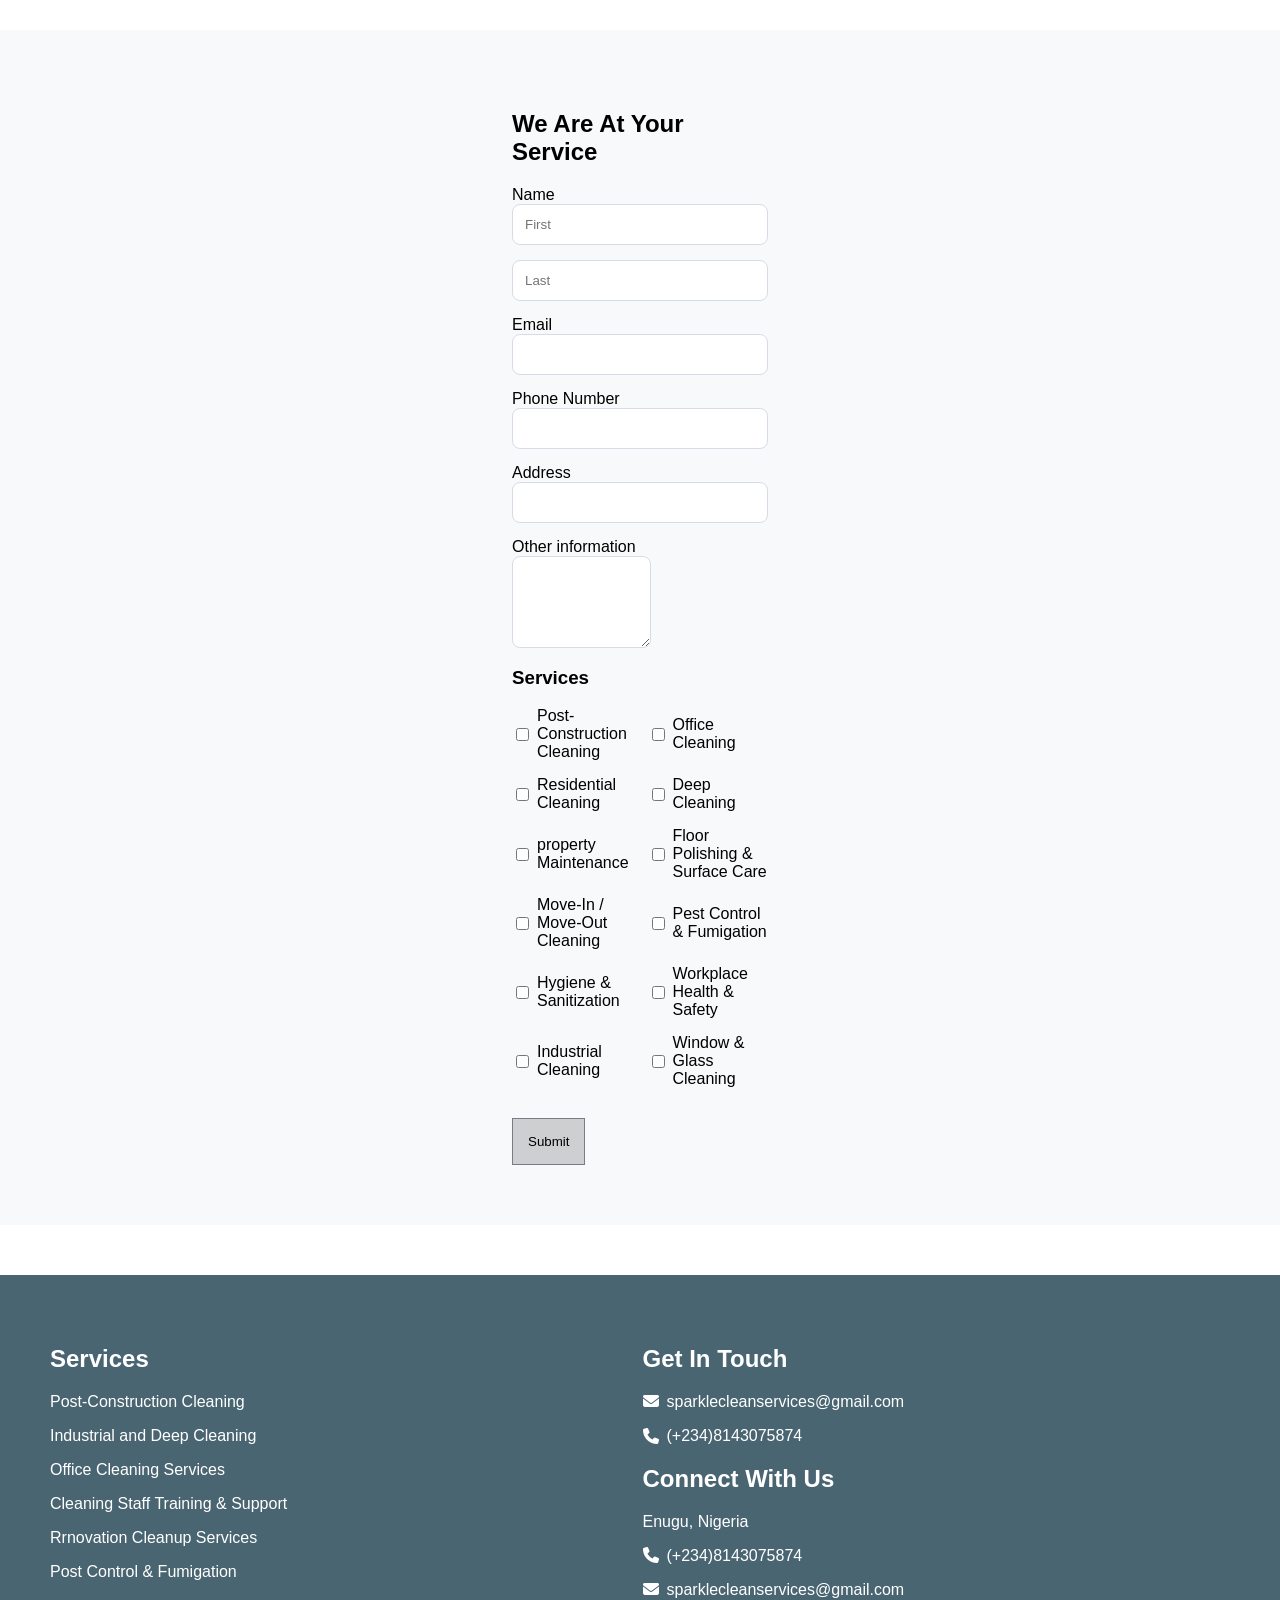
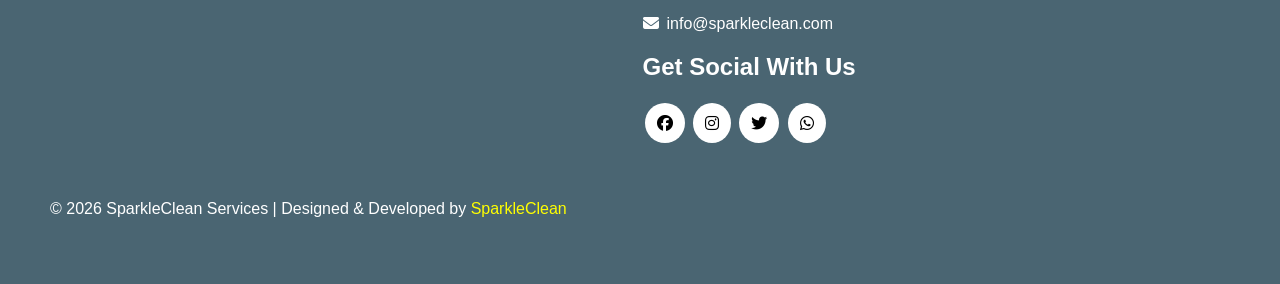
==== about.html @ 7e9b67a4 "Add files via upload" ====
<!DOCTYPE html>
<html lang="en">
<head>
    <meta charset="UTF-8">
    <meta name="viewport" content="width=device-width, initial-scale=1.0">
    <title>About Us Page</title>
    <link rel="stylesheet" href="style.css">
    <link rel="stylesheet" href="https://cdnjs.cloudflare.com/ajax/libs/font-awesome/6.5.0/css/all.min.css">
</head>
<body>
    

    <section class="form-section">
        <form class="form-container">
            <h2>We Are At Your Service</h2>

            <div class="form-group">
                <label for="name">Name</label>
                <input type="text" placeholder="First" id="name">
                <input type="text" placeholder="Last" id="name">

                <label for="email">Email</label>
                <input type="email" id="email">

                <label for="tel">Phone Number</label>
                <input type="tel" id="tel">

                <label for="address">Address</label>
                <input type="text" id="address">

                <label for="info">Other information</label>
                <textarea id="info"></textarea>
            </div>

            <h3>Services</h3>

            <div class="services">
                <label><input type="checkbox">Post-Construction Cleaning</label>
                <label><input type="checkbox">Office Cleaning</label>
                <label><input type="checkbox">Residential Cleaning</label>
                <label><input type="checkbox">Deep Cleaning</label>
                <label><input type="checkbox">property Maintenance</label>
                <label><input type="checkbox">Floor Polishing & Surface Care</label>
                <label><input type="checkbox">Move-In / Move-Out Cleaning</label>
                <label><input type="checkbox">Pest Control & Fumigation</label>
                <label><input type="checkbox">Hygiene & Sanitization</label>
                <label><input type="checkbox">Workplace Health & Safety</label>
                <label><input type="checkbox">Industrial Cleaning</label>
                <label><input type="checkbox">Window & Glass Cleaning</label>          
            </div>
            
            <button type="submit">Submit</button>
        </form>
    </section>

    <footer>
        <div footer-services>
            <h2>Services</h2>
            <p>Post-Construction Cleaning</p>
            <p>Industrial and Deep Cleaning</p>
            <p>Office Cleaning Services</p>
            <p>Cleaning Staff Training & Support</p>
            <p>Rrnovation Cleanup Services</p>
            <p>Post Control & Fumigation</p>
        </div>

        <div class="footer-connect">
            <h2>Get In Touch</h2>

            <a class="contact-item"><span><i class="fa-solid fa-envelope"></i></span>sparklecleanservices@gmail.com</a>
            
            <p class="contact-item"><i class="fa-solid fa-phone"></i></span>(+234)8143075874</p>

            <h2>Connect With Us</h2>

            <div class="connect">
                <div>
                    <p>Enugu, Nigeria</p>

                    <p class="contact-item"><span><i class="fa-solid fa-phone"></i></span>(+234)8143075874</p>

                    <p><a class="contact-item"><span><i class="fa-solid fa-envelope"></i></span>sparklecleanservices@gmail.com</a></p>

                    <p><a class="contact-item"><span><i class="fa-solid fa-envelope"></i></span>info@sparkleclean.com</a></p>
                </div>

                <div class="socials-icons">
                    <h2>Get Social With Us</h2>

                    <i class="fab fa-facebook"></i>
                    <i class="fab fa-instagram"></i>
                    <i class="fab fa-twitter"></i>
                    <i class="fab fa-whatsapp"></i>
                </div>
            </div>
        </div>

        <p class="closing">&copy 2026 SparkleClean Services | Designed & Developed by <span class="developer">SparkleClean</span></p>
    </footer>
</body>
</html>
---- style.css ----
body {
    padding: 0;
    margin: 0;
    font-family: Arial, Helvetica, sans-serif;
    background-color: white;
}

/* styling header */
header {
    display: flex;
    justify-content: space-between;
    width: 65%;
}
header li {
    list-style: none;
}

a {
    text-decoration: none;
    color: black;
}

header i {
    padding: 30px 20px 20px 20px;
    font-size: 25px;
    cursor: pointer;
}

summary {
    display: flex;
    align-items: center;
    cursor: pointer;
    list-style: none;
}

.arrow {
    font-size: 26px;
    align-items: center;
}

.dropdown-menu {
    padding-left: 15px;
    margin-top: 15px;
}

.dropdown-menu li {
    margin: 8px 0;
}

.logo {
    display: flex;
    flex-direction: column;
    justify-content: center;
    align-items: flex-start;
    gap: 0;
    background-color: #1E3A5F;
    margin-top: 10px;
    border-top-right-radius: 25px;
    border-bottom-left-radius: 25px;
    padding: 0 20px;
    color: white;
}

.logo h1, .logo p, .logo .reg {
    margin: 0;
    padding: 0;
    line-height: 0.8;
}

.logo p {
    padding-left: 70px;
}

.logo .reg {
    padding-left: 200px;
}


/* Styling the hero section */
.hero {
    background-color: #1E3A5F;
    width: 100%;
    display: grid;
    grid-template-columns: 1fr 1fr;
    gap: 10px;
    margin-top: 10px;
    height: 450px;
    color: white;
}

.hero-text {
    padding-left: 20px;
    padding-top: 100px;
}

.hero-text h1 {
    font-size: 42px;
}

.hero-text p {
    line-height: 1.6;
}

.hero-image {
    display: flex;
    justify-content: flex-end;
    gap: 15px;
    padding: 30px 20px;
}

.hero-image img {
    width: 150px;
    height: 110px;
    border-radius: 10px;
    object-fit: cover;
}

.hero-text button {
    background-color: #4A6572;
    color: white;
    padding: 15px 20px;
    font-weight: bold;
    font-size: larger;
    border-radius: 3px;
    cursor: pointer;
}


/* Styling the main section */
.main h2 {
    text-align: center;
    font-size: 40px;
    font-weight: lighter;
}

.main p {
    text-align: left;
}

.main img {
    border-radius: 80px;
    width: 90%;
    margin: 30px 0 5px 0;
}


.card-1, .card-2, .card-3{
    display: grid;
    grid-template-columns: repeat(3, 1fr);
    gap: 10px;
}

.card-1-1, .card-1-2, .card-2-1, .card-2-2, .card-2-3, .card-3-2, .card-3-3 {
    background-color: #4A6572;
    border-radius: 30px;
    text-align: center;
    height: 500px;
    padding: 10px;
    color: white;
    margin: 30px 20px 20px 20px;
    line-height: 1.6;
    border: 1px solid rgba(255, 255, 255, 0.08);
    box-shadow: 0px 2px 20px rgba(0, 0, 0, 0.25)
}

.card-1-3, .card-3-1 {
    margin-top: 50px;
    font-size: 25px;
    padding-right: 30px;
}


/* Styling the why-choose section */
.container {
    background-color: #4A6572;
    color: white;
    display: grid;
    grid-template-columns: 1fr 1fr;
    gap: 20px;
}

.left {
    margin-left: 40px;
}

.left img {
    width: 80%;
    margin-top: 10px;
    height: 150px;
    object-fit: cover;
    margin-left: 20%;
}

.left-text {
    display: grid;
    grid-template-columns: 1fr 1fr;
    gap: 10px;
}

.right {
    margin-right: 40px;
}

.right-text {
    display: grid;
    grid-template-columns: 1fr 1fr;
}

.right-image {
    display: flex;
    gap: 15px;
    margin: 40px 0px 20px 40px;
}

.right-image img {
    width: 150px;
    border-radius: 8px;
    object-fit: cover;
    
}


/* Styling the form section */
.form-section {
    width: 100%;
    background-color: #F8F9FA;
    padding: 60px 0;
    margin: 30px 0;
}
.form-container {
    width: 20%;
    margin: 0 auto;
}

.form-group {
    display: flex;
    flex-direction: column;
}

.form-group input {
    padding: 12px;
    margin-bottom: 15px;
    border: 1px solid rgb(141, 136, 136);
    background-color: #FFFFFF;
    border: 1PX solid #D6DCE5;
    border-radius: 8PX;
}

.form-group textarea {
    width: 30%;
    padding: 30px;
    border: 1px solid rgb(141, 136, 136);
    background-color: #FFFFFF;
    border: 1PX solid #D6DCE5;
    border-radius: 8PX;
}

.form-group label {
    cursor: pointer;
}

.services {
    display: grid;
    grid-template-columns: repeat(2, 1fr);
    gap: 15px;
    margin-bottom: 30px;
}

.services label {
    display: flex;
    align-items: center;
    gap: 5px;
}

.form-container button {
    background-color: rgb(206, 207, 209);
    padding: 15px 15px;
    border: 1px solid rgb(120, 124, 132);
    cursor: pointer;
}


/* Styling the footer */
footer {
    background-color: #4A6572;
    color: white;
    margin-top: 50px;
    display: grid;
    grid-template-columns: repeat(2, 1fr);
    gap: 5px;
    padding: 50px;
}

.footer-connect a {
    color: white;
    cursor: pointer;
}

.socials-icons i {
    background-color: white;
    color: black;
    padding: 12px;
    border-radius: 50%;
    margin: 2px;
    cursor: pointer;
}

.contact-item {
    display: flex;
    align-items: center;
    gap: 8px;
}

.closing {
    margin-top: 50px;
}

.developer {
    color: yellow;
    cursor: pointer;
}

/* Styling services pages */
.services-container h1 {
    background-color: #1E3A5F;
    color: white;
    padding: 50px 70px;
    text-align: center;
    font-weight: 600;
    font-size: 50px;
}

.services-container p {
    font-size: 20px;
}

.services-content {
    display: flex;
    gap: 40px;
    padding: 20px;
}

.services-image {
    flex: 1;
}

.services-text {
    flex: 1;
    line-height: 1.6;
}

.services-image img {
    width: 90%;
    height: auto;
    display: block;
    padding-left: 30px;
}

.bottom-text {
    padding: 20px;
    line-height: 1.6;
}



/* Styling for Responsive design */

@media (max-width: 760px) {
    /* header ul { 
        display: none;
    } */

    /* Hero section */
    .hero {
        display: flex;
        flex-direction: column;
        height: 1100px;
    }

    .hero-image {
        display: flex;
        flex-direction: column;
    }

    .hero-image img {
        width: 100%;
        height: auto;
    }

    /* Main section */
    .main h2 {
        text-align: left;
        font-size: 30px;
        padding-left: 10px;
    }

    .card-1, .card-2, .card-3, .container, footer, .left-text, .right-text, .right-image {
        display: flex;
        flex-direction: column;
    }
    
    .card-1-1, .card-1-2, .card-2-1, .card-2-2, .card-2-3, .card-3-2, .card-3-3 {
        margin: 10px 0;
    }

    .card-1-3, .card-3-1 {
        margin-top: 0;
        margin-left: 10px;
    }


    /* Why-choose section */
    .container {
        margin-top: 20px;
    }

    .left, .right {
        margin: 20px;
    }

    .container img {
        width: 100%;
        margin: 0;
        height: auto;
    }

    /* Form section */
    .form-container {
        width: 90%;
        margin: 0 auto;
    }

    .services {
        display: flex;
        flex-direction: column;
    }

    /* Services pages */
    .services-content {
        flex-direction: column;
    }

}
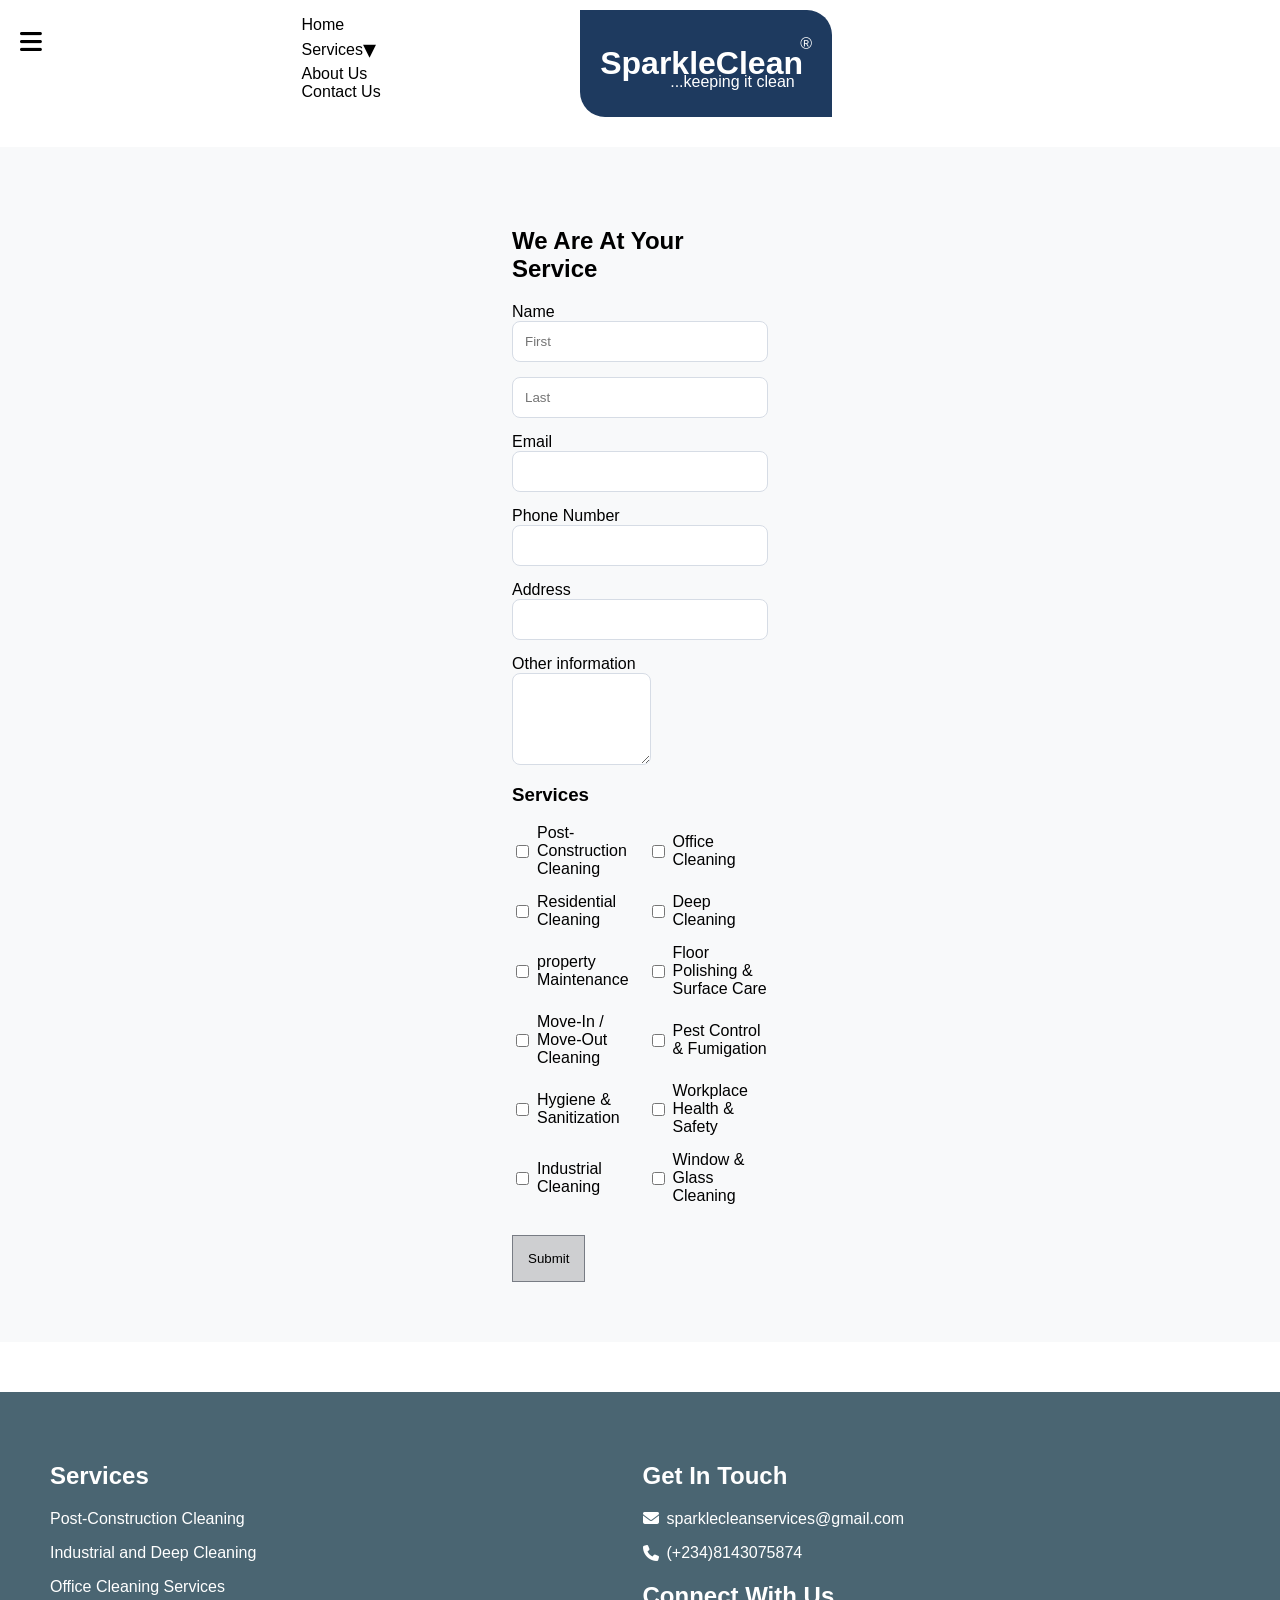
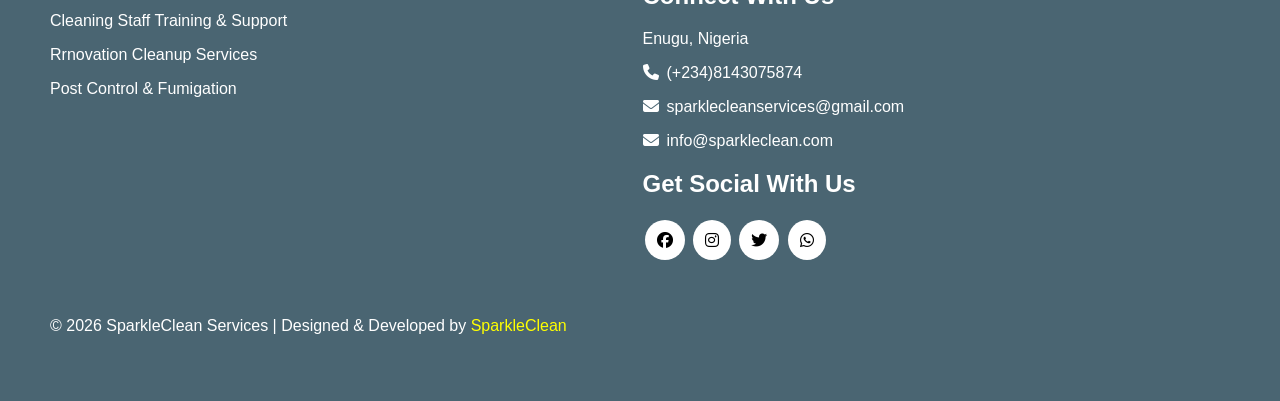
==== commit f9a87a2f: "Add files via upload" ====
--- a/about.html
+++ b/about.html
@@ -8,9 +8,43 @@
     <link rel="stylesheet" href="https://cdnjs.cloudflare.com/ajax/libs/font-awesome/6.5.0/css/all.min.css">
 </head>
 <body>
-    
+    <header>
+        <div><i class="fa-solid fa-bars"></i></div>
 
-    <section class="form-section">
+        <ul>
+            <li><a href="index.html">Home</a></li>
+            <li class="services-dropdown">
+                <details>
+                    <summary>Services<span class="arrow">&#9662</span></summary>
+
+                    <ul class="dropdown-menu">
+                        <li><a href="/services/residential.html">Residential Cleaning</a></li>
+
+                        <li><a href="/services/commercial.html">Commercial Cleaning</a></li>
+
+                        <li><a href="/services/industrial.html">Industrial Cleaning</a></li>
+
+                        <li><a href="/services/maintenance.html">Property Maintenance</a></li>
+
+                        <li><a href="/services/pest-control.html">Pest Control</a></li>
+                    </ul>
+                </details>
+                
+
+                
+            </li>
+            <li><a href="about.html">About Us</a></li>
+            <li><a href="#contact">Contact Us</a></li>
+        </ul>
+
+        <div class="logo">
+            <p class="reg">&reg</p>
+            <h1>SparkleClean</h1>
+            <p>...keeping it clean</p>
+        </div>
+    </header>
+
+    <section id="contact" class="form-section">
         <form class="form-container">
             <h2>We Are At Your Service</h2>
 
--- a/style.css
+++ b/style.css
@@ -3,6 +3,10 @@
     margin: 0;
     font-family: Arial, Helvetica, sans-serif;
     background-color: white;
+}
+
+html {
+    scroll-behavior: smooth;
 }
 
 /* styling header */
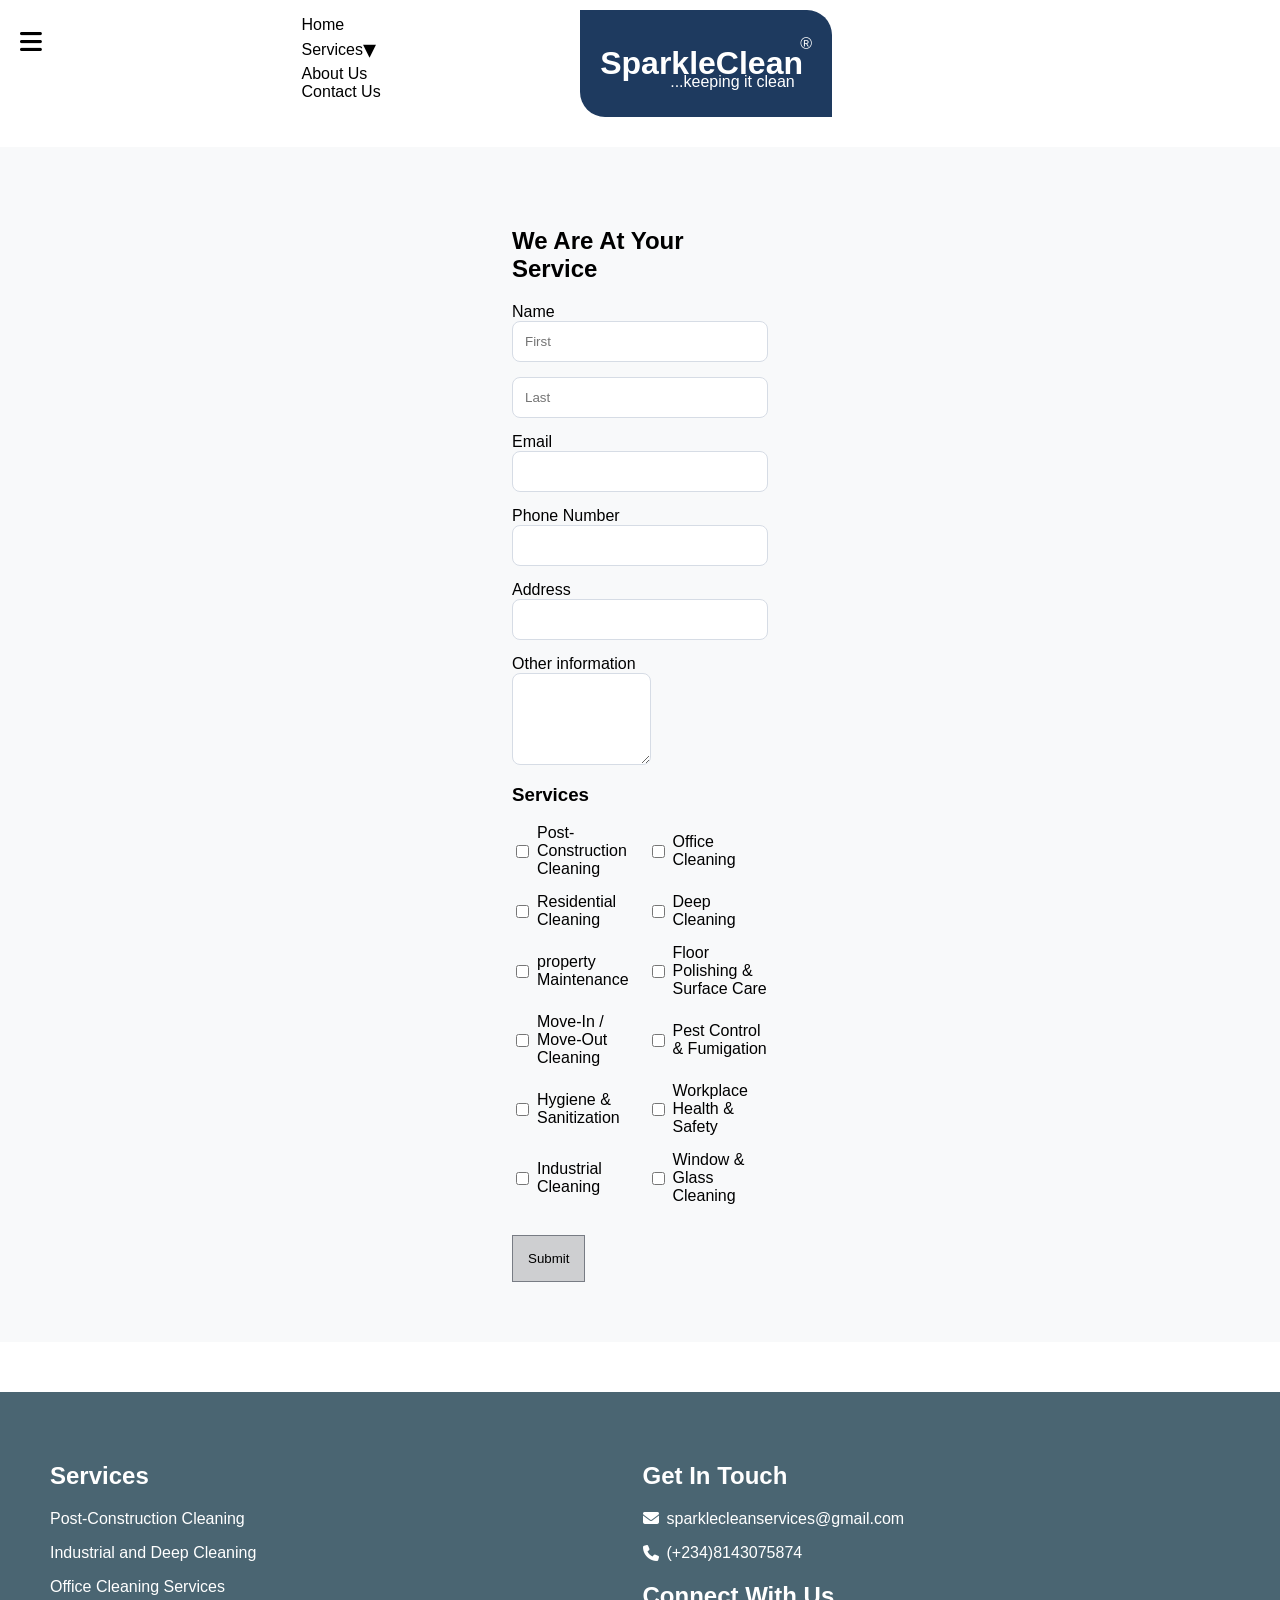
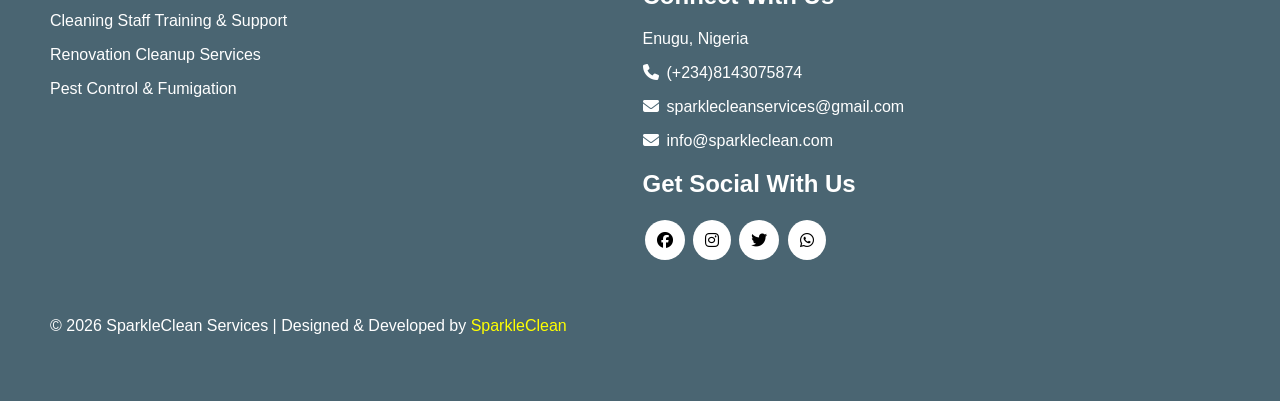
==== commit 338951a1: "Add files via upload" ====
--- a/about.html
+++ b/about.html
@@ -18,15 +18,15 @@
                     <summary>Services<span class="arrow">&#9662</span></summary>
 
                     <ul class="dropdown-menu">
-                        <li><a href="/services/residential.html">Residential Cleaning</a></li>
+                        <li><a href="services/residential.html">Residential Cleaning</a></li>
 
-                        <li><a href="/services/commercial.html">Commercial Cleaning</a></li>
+                        <li><a href="services/commercial.html">Commercial Cleaning</a></li>
 
-                        <li><a href="/services/industrial.html">Industrial Cleaning</a></li>
+                        <li><a href="services/industrial.html">Industrial Cleaning</a></li>
 
-                        <li><a href="/services/maintenance.html">Property Maintenance</a></li>
+                        <li><a href="services/maintenance.html">Property Maintenance</a></li>
 
-                        <li><a href="/services/pest-control.html">Pest Control</a></li>
+                        <li><a href="services/pest-control.html">Pest Control</a></li>
                     </ul>
                 </details>
                 
@@ -44,47 +44,50 @@
         </div>
     </header>
 
-    <section id="contact" class="form-section">
-        <form class="form-container">
-            <h2>We Are At Your Service</h2>
 
-            <div class="form-group">
-                <label for="name">Name</label>
-                <input type="text" placeholder="First" id="name">
-                <input type="text" placeholder="Last" id="name">
+    <section id="contact" class="form-setion">
+        <div class="form-section">
+            <form class="form-container">
+                <h2>We Are At Your Service</h2>
 
-                <label for="email">Email</label>
-                <input type="email" id="email">
+                <div class="form-group">
+                    <label for="name">Name</label>
+                    <input type="text" placeholder="First" id="name">
+                    <input type="text" placeholder="Last" id="name">
 
-                <label for="tel">Phone Number</label>
-                <input type="tel" id="tel">
+                    <label for="email">Email</label>
+                    <input type="email" id="email">
 
-                <label for="address">Address</label>
-                <input type="text" id="address">
+                    <label for="tel">Phone Number</label>
+                    <input type="tel" id="tel">
 
-                <label for="info">Other information</label>
-                <textarea id="info"></textarea>
-            </div>
+                    <label for="address">Address</label>
+                    <input type="text" id="address">
 
-            <h3>Services</h3>
+                    <label for="info">Other information</label>
+                    <textarea id="info"></textarea>
+                </div>
 
-            <div class="services">
-                <label><input type="checkbox">Post-Construction Cleaning</label>
-                <label><input type="checkbox">Office Cleaning</label>
-                <label><input type="checkbox">Residential Cleaning</label>
-                <label><input type="checkbox">Deep Cleaning</label>
-                <label><input type="checkbox">property Maintenance</label>
-                <label><input type="checkbox">Floor Polishing & Surface Care</label>
-                <label><input type="checkbox">Move-In / Move-Out Cleaning</label>
-                <label><input type="checkbox">Pest Control & Fumigation</label>
-                <label><input type="checkbox">Hygiene & Sanitization</label>
-                <label><input type="checkbox">Workplace Health & Safety</label>
-                <label><input type="checkbox">Industrial Cleaning</label>
-                <label><input type="checkbox">Window & Glass Cleaning</label>          
-            </div>
-            
-            <button type="submit">Submit</button>
-        </form>
+                <h3>Services</h3>
+
+                <div class="services">
+                    <label><input type="checkbox">Post-Construction Cleaning</label>
+                    <label><input type="checkbox">Office Cleaning</label>
+                    <label><input type="checkbox">Residential Cleaning</label>
+                    <label><input type="checkbox">Deep Cleaning</label>
+                    <label><input type="checkbox">property Maintenance</label>
+                    <label><input type="checkbox">Floor Polishing & Surface Care</label>
+                    <label><input type="checkbox">Move-In / Move-Out Cleaning</label>
+                    <label><input type="checkbox">Pest Control & Fumigation</label>
+                    <label><input type="checkbox">Hygiene & Sanitization</label>
+                    <label><input type="checkbox">Workplace Health & Safety</label>
+                    <label><input type="checkbox">Industrial Cleaning</label>
+                    <label><input type="checkbox">Window & Glass Cleaning</label>          
+                </div>
+                
+                <button type="submit">Submit</button>
+            </form>
+        </div>
     </section>
 
     <footer>
@@ -94,8 +97,8 @@
             <p>Industrial and Deep Cleaning</p>
             <p>Office Cleaning Services</p>
             <p>Cleaning Staff Training & Support</p>
-            <p>Rrnovation Cleanup Services</p>
-            <p>Post Control & Fumigation</p>
+            <p>Renovation Cleanup Services</p>
+            <p>Pest Control & Fumigation</p>
         </div>
 
         <div class="footer-connect">
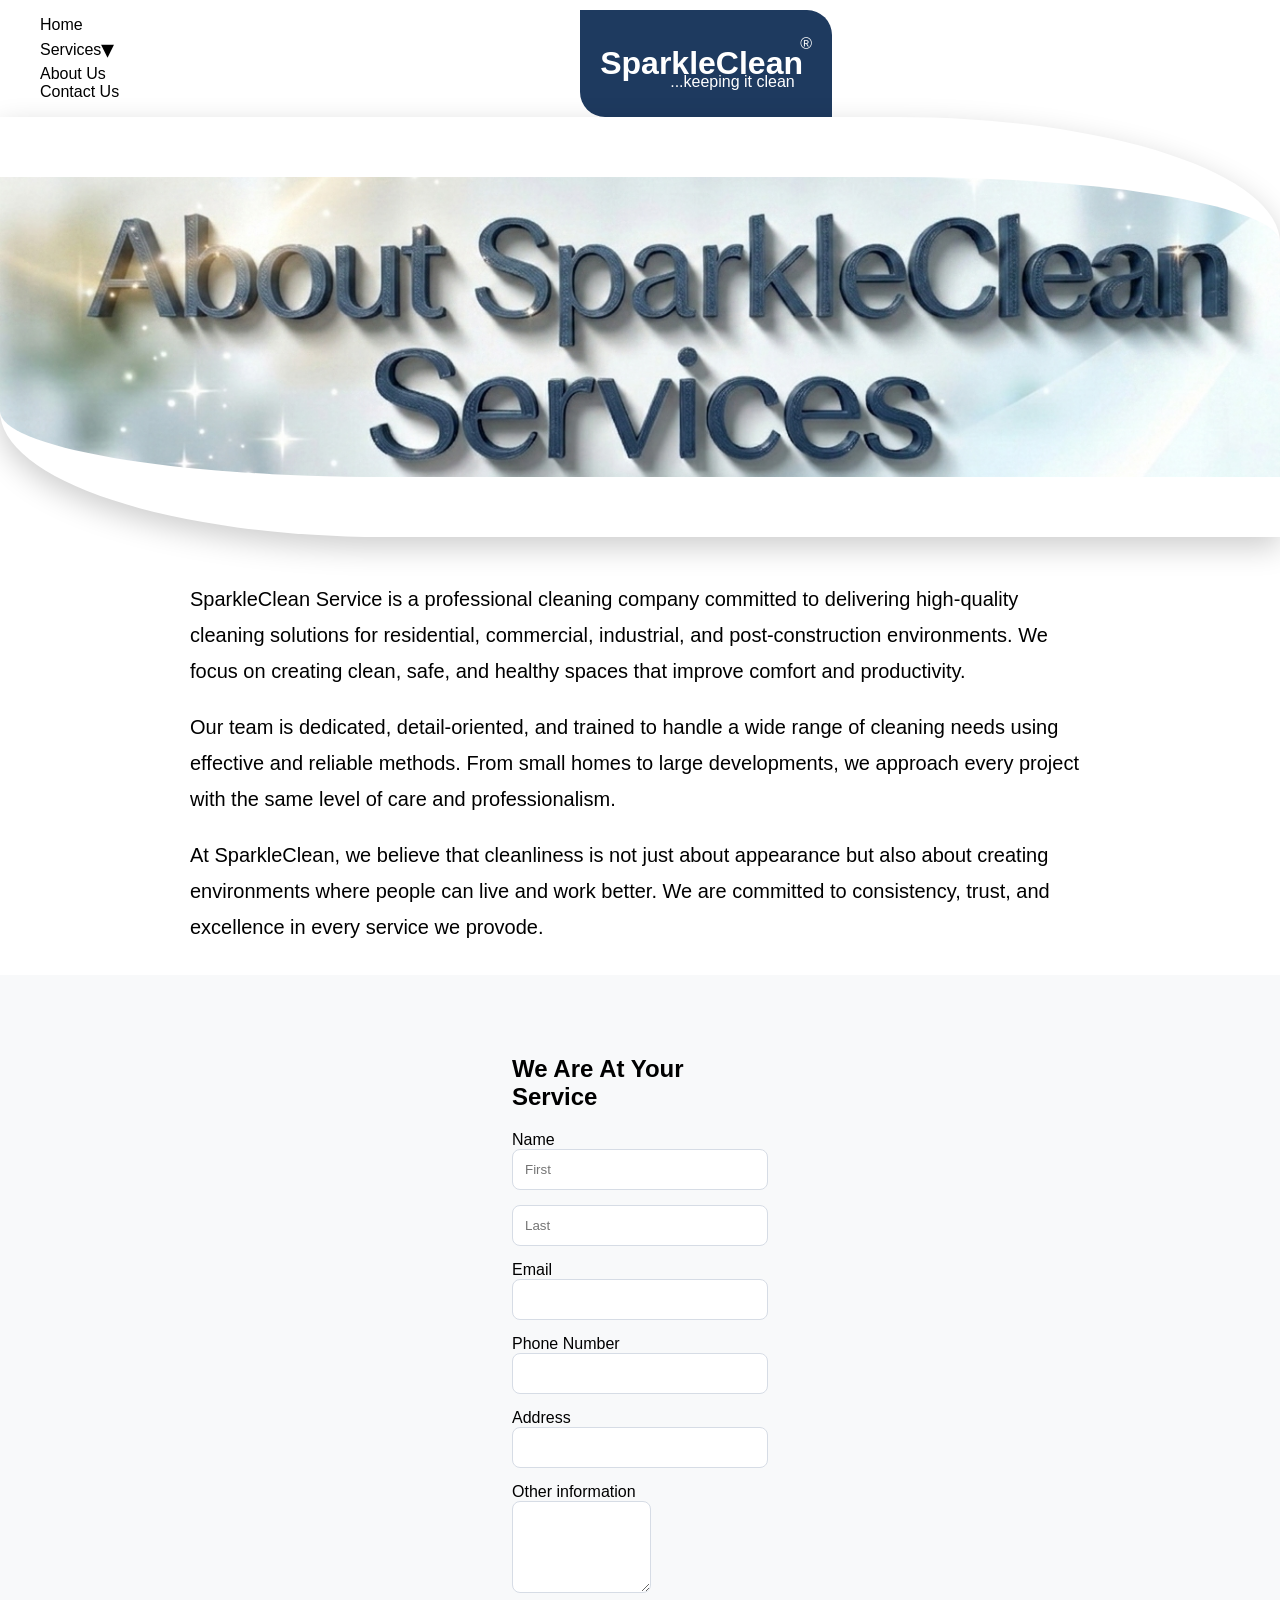
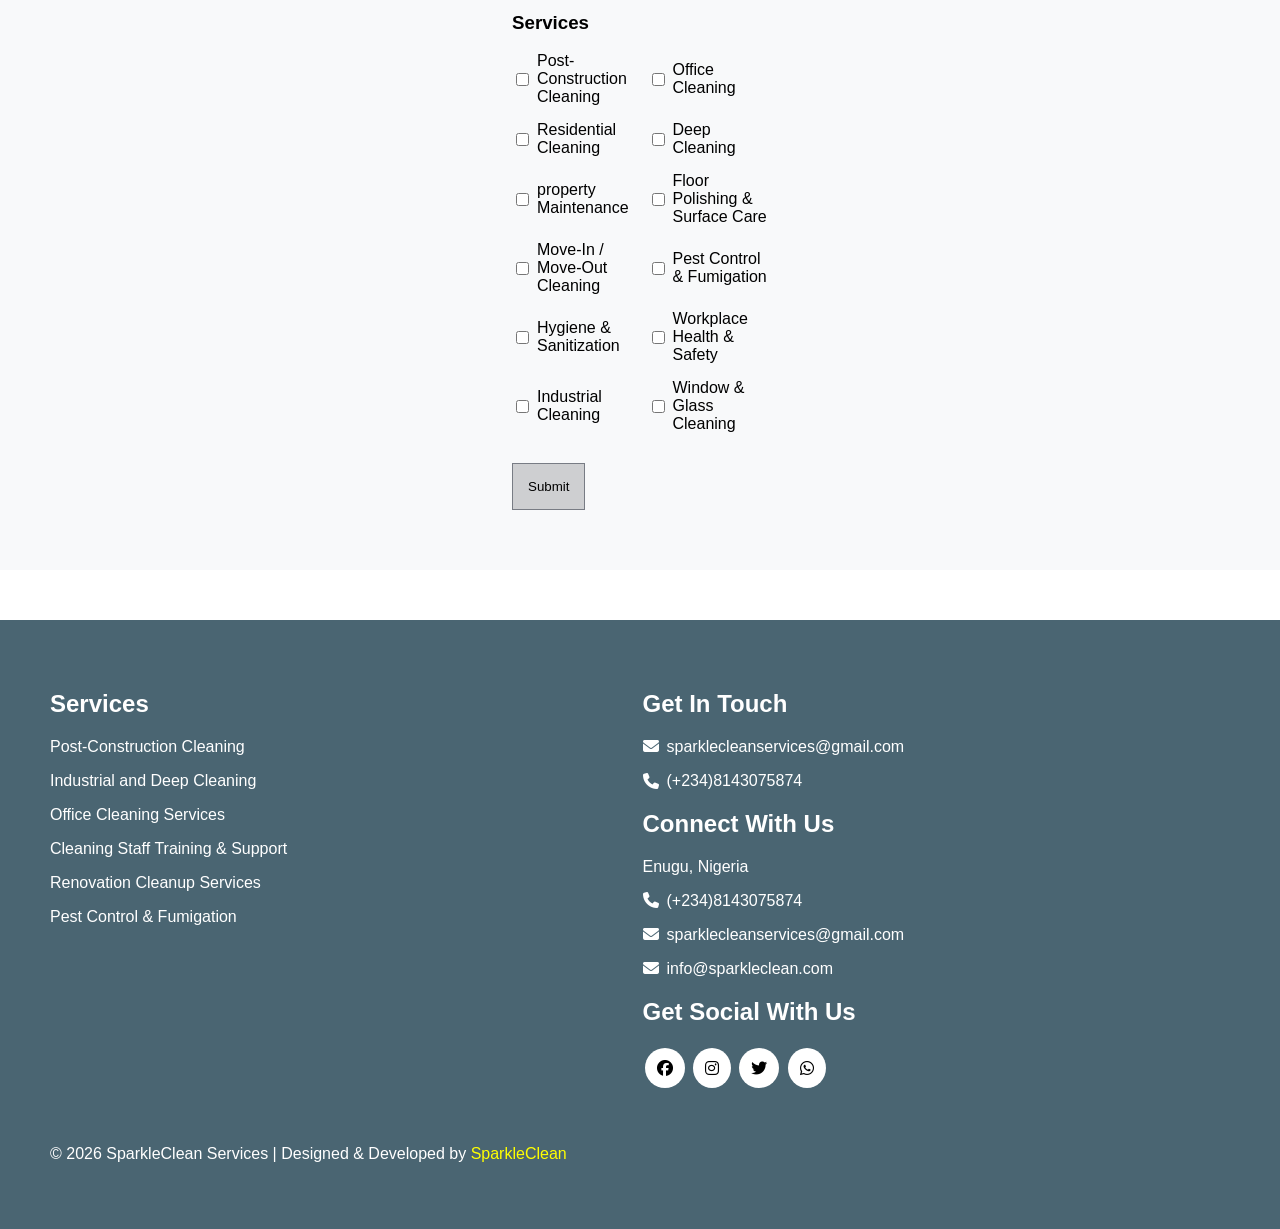
==== commit b1a0d616: "Add files via upload" ====
--- a/about.html
+++ b/about.html
@@ -9,7 +9,7 @@
 </head>
 <body>
     <header>
-        <div><i class="fa-solid fa-bars"></i></div>
+        <!-- <div><i class="fa-solid fa-bars"></i></div> -->
 
         <ul>
             <li><a href="index.html">Home</a></li>
@@ -44,6 +44,27 @@
         </div>
     </header>
 
+    <section class="services-container">
+
+        <section class="about-section">
+            <div class="about-image"><img src="image/image-about.png" alt=""></div>
+
+
+            <div class="about-text">
+                <p>
+                    SparkleClean Service is a professional cleaning company committed to delivering high-quality cleaning solutions for residential, commercial, industrial, and post-construction environments. We focus on creating clean, safe, and healthy spaces that improve comfort and productivity.
+                </p>
+
+                <p>
+                    Our team is dedicated, detail-oriented, and trained to handle a wide range of cleaning needs using effective and reliable methods. From small homes to large developments, we approach every project with the same level of care and professionalism.
+                </p>
+
+                <p>
+                    At SparkleClean, we believe that cleanliness is not just about appearance but also about creating environments where people can live and work better. We are committed to consistency, trust, and excellence in every service we provode.
+                </p>
+            </div>
+        </section>
+    </section>
 
     <section id="contact" class="form-setion">
         <div class="form-section">
--- a/style.css
+++ b/style.css
@@ -24,11 +24,11 @@
     color: black;
 }
 
-header i {
+/* header i {
     padding: 30px 20px 20px 20px;
     font-size: 25px;
     cursor: pointer;
-}
+} */
 
 summary {
     display: flex;
@@ -328,10 +328,11 @@
 .services-container h1 {
     background-color: #1E3A5F;
     color: white;
-    padding: 50px 70px;
+    padding: 30px 70px;
     text-align: center;
-    font-weight: 600;
-    font-size: 50px;
+    font-weight: 700;
+    font-size: 2.5rem;
+    position: relative;
 }
 
 .services-container p {
@@ -366,6 +367,31 @@
 }
 
 
+/* Styling About Us Page */
+.about-section {
+    padding:
+}
+
+.about-image img {
+    width: 100%;
+    max-width: 100%;
+    height: 300px;
+    object-fit: cover;
+    border-bottom-left-radius: 30%;
+    border-top-right-radius: 30%;
+    box-shadow: 0 10px 30px rgba(0, 0, 0, 0.2);
+    padding: 60px 0;
+}
+
+.about-text {
+    max-width: 900px;
+    margin: 40px auto 0;
+    text-align: left;
+    line-height: 1.8;
+    padding: 0 20px;
+}
+
+
 
 /* Styling for Responsive design */
 
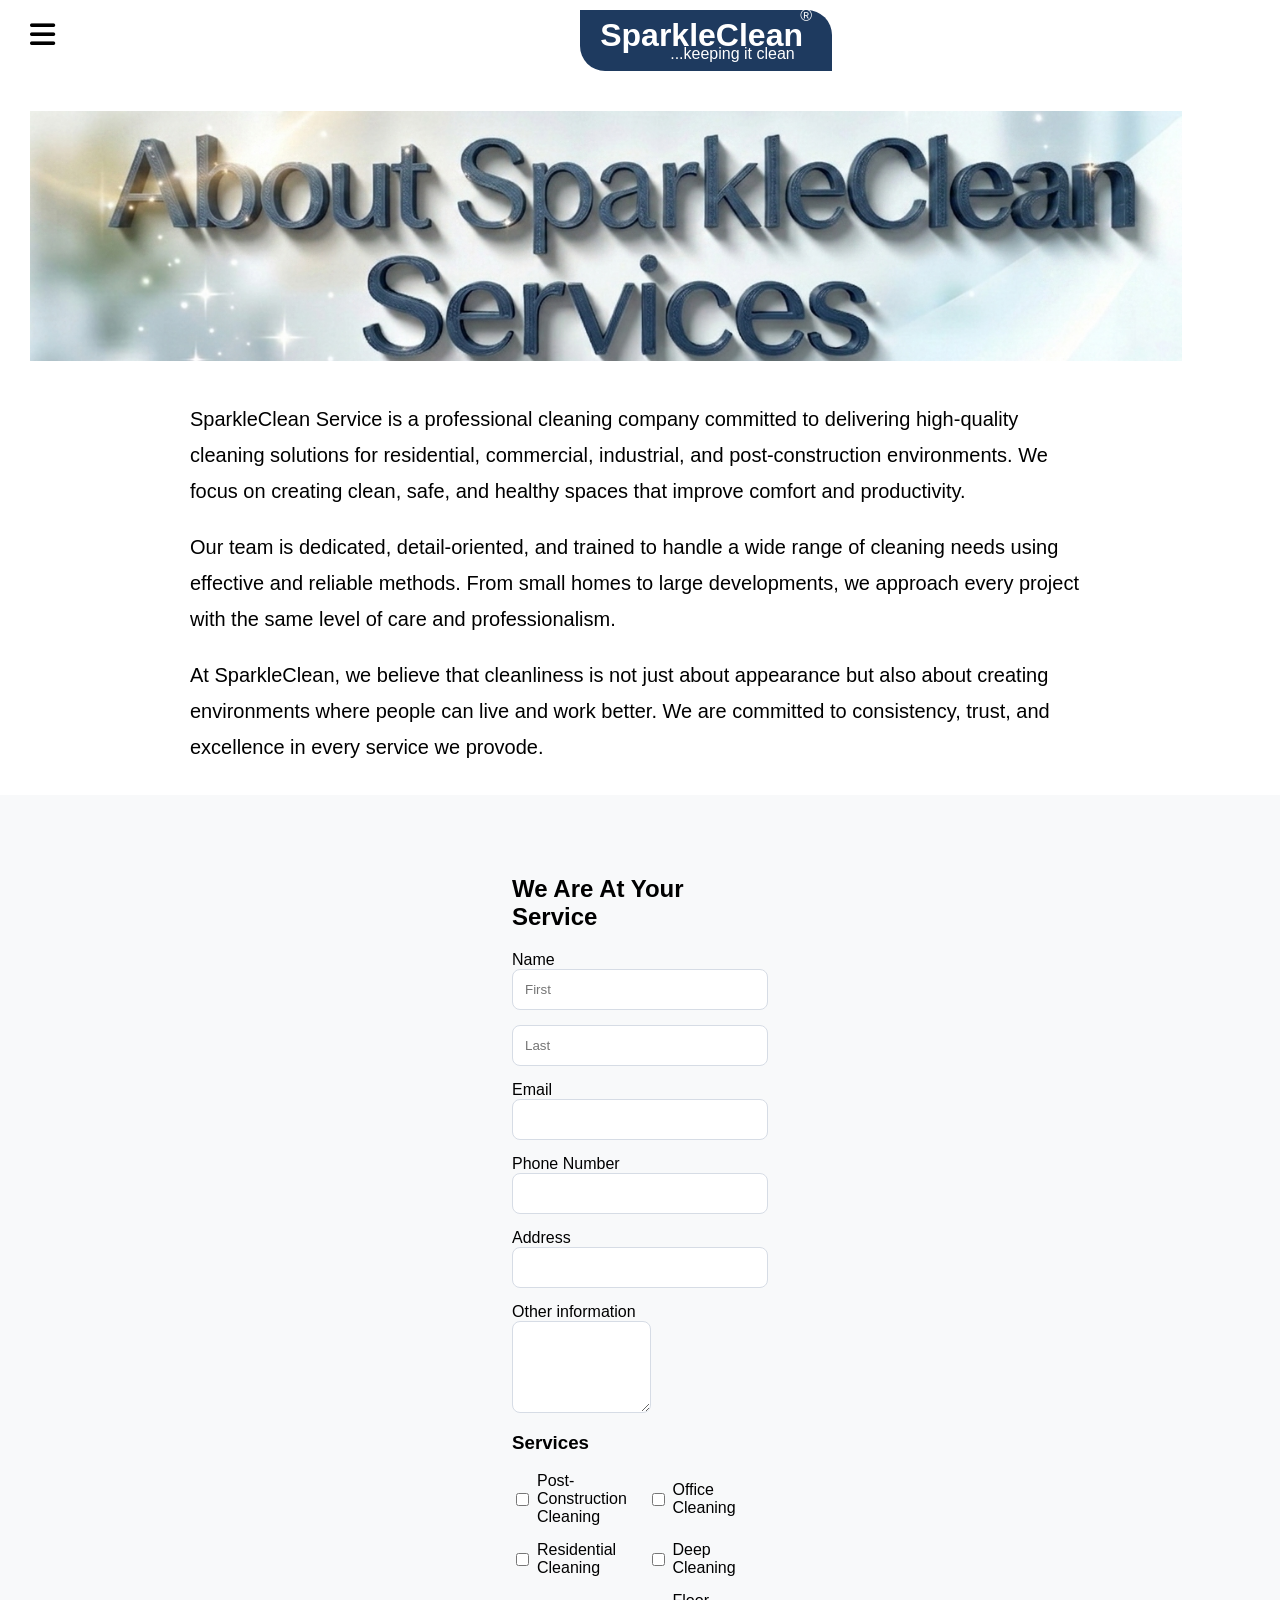
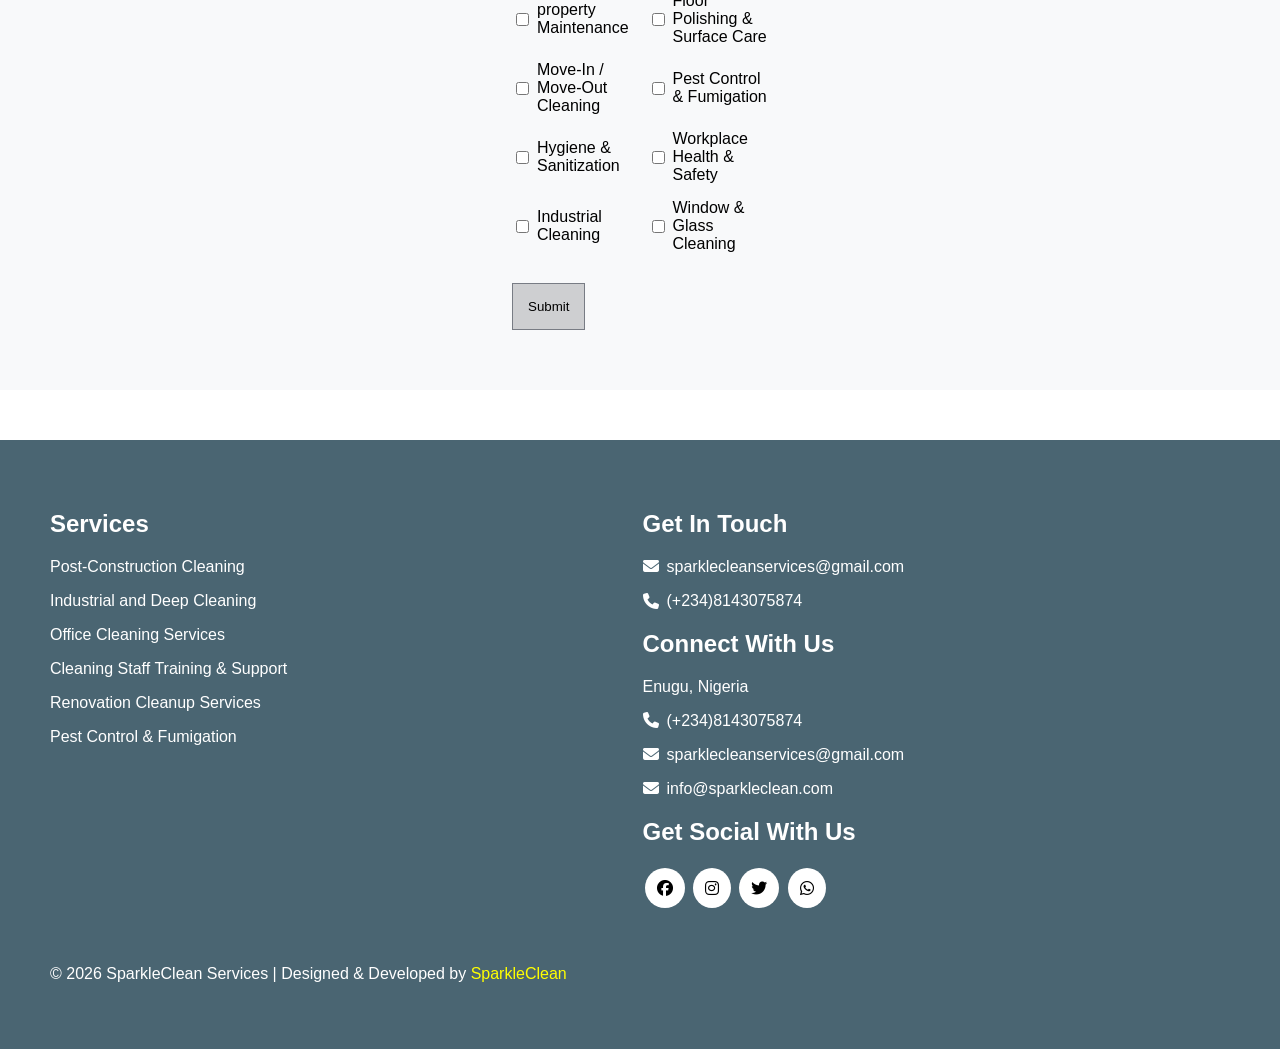
==== commit 29822110: "Add files via upload" ====
--- a/about.html
+++ b/about.html
@@ -9,33 +9,35 @@
 </head>
 <body>
     <header>
-        <!-- <div><i class="fa-solid fa-bars"></i></div> -->
+        
+        <i class="fa-solid fa-bars hamburger" 
+        onclick="toggleMenu()"></i>
 
-        <ul>
-            <li><a href="index.html">Home</a></li>
-            <li class="services-dropdown">
-                <details>
-                    <summary>Services<span class="arrow">&#9662</span></summary>
+        <nav class="navbar">
+            <ul>
+                <li><a href="index.html">Home</a></li>
+                <li class="services-dropdown">
+                    <details>
+                        <summary>Services<span class="arrow">&#9662</span></summary>
 
-                    <ul class="dropdown-menu">
-                        <li><a href="services/residential.html">Residential Cleaning</a></li>
+                        <ul class="dropdown-menu">
+                            <li><a href="services/residential.html">Residential Cleaning</a></li>
 
-                        <li><a href="services/commercial.html">Commercial Cleaning</a></li>
+                            <li><a href="services/commercial.html">Commercial Cleaning</a></li>
 
-                        <li><a href="services/industrial.html">Industrial Cleaning</a></li>
+                            <li><a href="services/industrial.html">Industrial Cleaning</a></li>
 
-                        <li><a href="services/maintenance.html">Property Maintenance</a></li>
+                            <li><a href="services/maintenance.html">Property Maintenance</a></li>
 
-                        <li><a href="services/pest-control.html">Pest Control</a></li>
-                    </ul>
-                </details>
-                
-
-                
-            </li>
-            <li><a href="about.html">About Us</a></li>
-            <li><a href="#contact">Contact Us</a></li>
-        </ul>
+                            <li><a href="services/pest-control.html">Pest Control</a></li>
+                        </ul>
+                    </details>     
+                </li>
+                <li><a href="about.html">About Us</a></li>
+                <li><a href="#contact">Contact Us</a></li>
+            </ul>
+        </nav>
+            
 
         <div class="logo">
             <p class="reg">&reg</p>
@@ -155,5 +157,7 @@
 
         <p class="closing">&copy 2026 SparkleClean Services | Designed & Developed by <span class="developer">SparkleClean</span></p>
     </footer>
+
+    <script src="script.js"></script>
 </body>
 </html>
--- a/style.css
+++ b/style.css
@@ -24,11 +24,33 @@
     color: black;
 }
 
-/* header i {
-    padding: 30px 20px 20px 20px;
-    font-size: 25px;
-    cursor: pointer;
-} */
+.navbar {
+    background-color: white;
+    margin-left: 5px;
+    border-radius: 10px;
+    font-size: 20px;
+    line-height: 2;
+    position: absolute;
+    top: 70px;
+    left: 0;
+    opacity: 0;
+    visibility: hidden;
+    transform: translateY(-20px);
+    transition: all 1s ease;
+}
+
+.navbar.active {
+    opacity: 1;
+    visibility: visible;
+    transform: translateY(0);
+}
+
+.hamburger {
+    font-size: 1.8rem;
+    cursor: pointer;
+    margin-left: 30px;
+    margin-top: 20px;
+}
 
 summary {
     display: flex;
@@ -44,11 +66,12 @@
 
 .dropdown-menu {
     padding-left: 15px;
-    margin-top: 15px;
+    padding-right: 15px;
 }
 
 .dropdown-menu li {
-    margin: 8px 0;
+    margin: 5px 0;
+    font-size: 15px;
 }
 
 .logo {
@@ -61,13 +84,12 @@
     margin-top: 10px;
     border-top-right-radius: 25px;
     border-bottom-left-radius: 25px;
-    padding: 0 20px;
+    padding: 0 20px 10px 20px;
     color: white;
 }
 
 .logo h1, .logo p, .logo .reg {
     margin: 0;
-    padding: 0;
     line-height: 0.8;
 }
 
@@ -102,7 +124,7 @@
 }
 
 .hero-text p {
-    line-height: 1.6;
+    margin-bottom: 50px;
 }
 
 .hero-image {
@@ -119,7 +141,8 @@
     object-fit: cover;
 }
 
-.hero-text button {
+.hero button {
+    border: 2px solid black;
     background-color: #4A6572;
     color: white;
     padding: 15px 20px;
@@ -128,6 +151,7 @@
     border-radius: 3px;
     cursor: pointer;
 }
+
 
 
 /* Styling the main section */
@@ -332,7 +356,6 @@
     text-align: center;
     font-weight: 700;
     font-size: 2.5rem;
-    position: relative;
 }
 
 .services-container p {
@@ -368,19 +391,14 @@
 
 
 /* Styling About Us Page */
-.about-section {
-    padding:
-}
-
 .about-image img {
-    width: 100%;
-    max-width: 100%;
-    height: 300px;
+    width: 90%;
+    height: 250px;
     object-fit: cover;
-    border-bottom-left-radius: 30%;
-    border-top-right-radius: 30%;
-    box-shadow: 0 10px 30px rgba(0, 0, 0, 0.2);
-    padding: 60px 0;
+    display: block;
+    padding-left: 30px;
+    margin-top: 40px;
+    
 }
 
 .about-text {
@@ -396,11 +414,13 @@
 /* Styling for Responsive design */
 
 @media (max-width: 760px) {
-    /* header ul { 
-        display: none;
-    } */
-
+    
     /* Hero section */
+    .hamburger {
+        margin-left: 20px;
+        margin-right: 10px;
+    }
+
     .hero {
         display: flex;
         flex-direction: column;
@@ -470,4 +490,5 @@
         flex-direction: column;
     }
 
-}
+
+}
